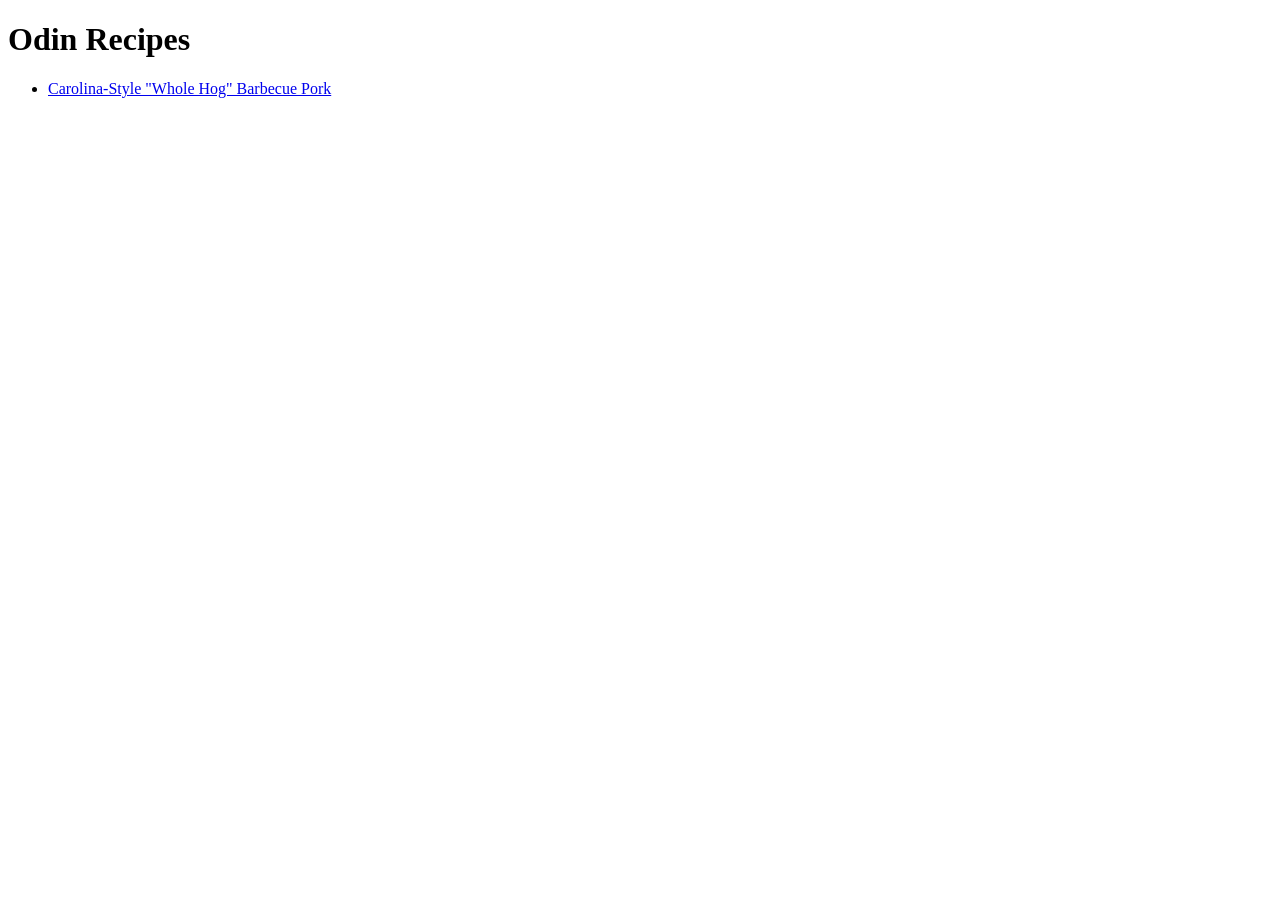
==== index.html @ cca38fc8 "Add Carolina-Style "Whole Hog" Barbecue Pork recipe Add .html file about that recipe and images" ====
<!DOCTYPE html>
<html lang="en">
<head>
    <meta charset="UTF-8">
    <meta name="viewport" content="width=device-width, initial-scale=1.0">
    <title>Odin Recipes</title>
</head>
<body>
    <h1>Odin Recipes</h1>
    <ul>
        <li><a href="./recipes/whole-dog.html">Carolina-Style "Whole Hog" Barbecue Pork</a></li>
    </ul>
</body>
</html>
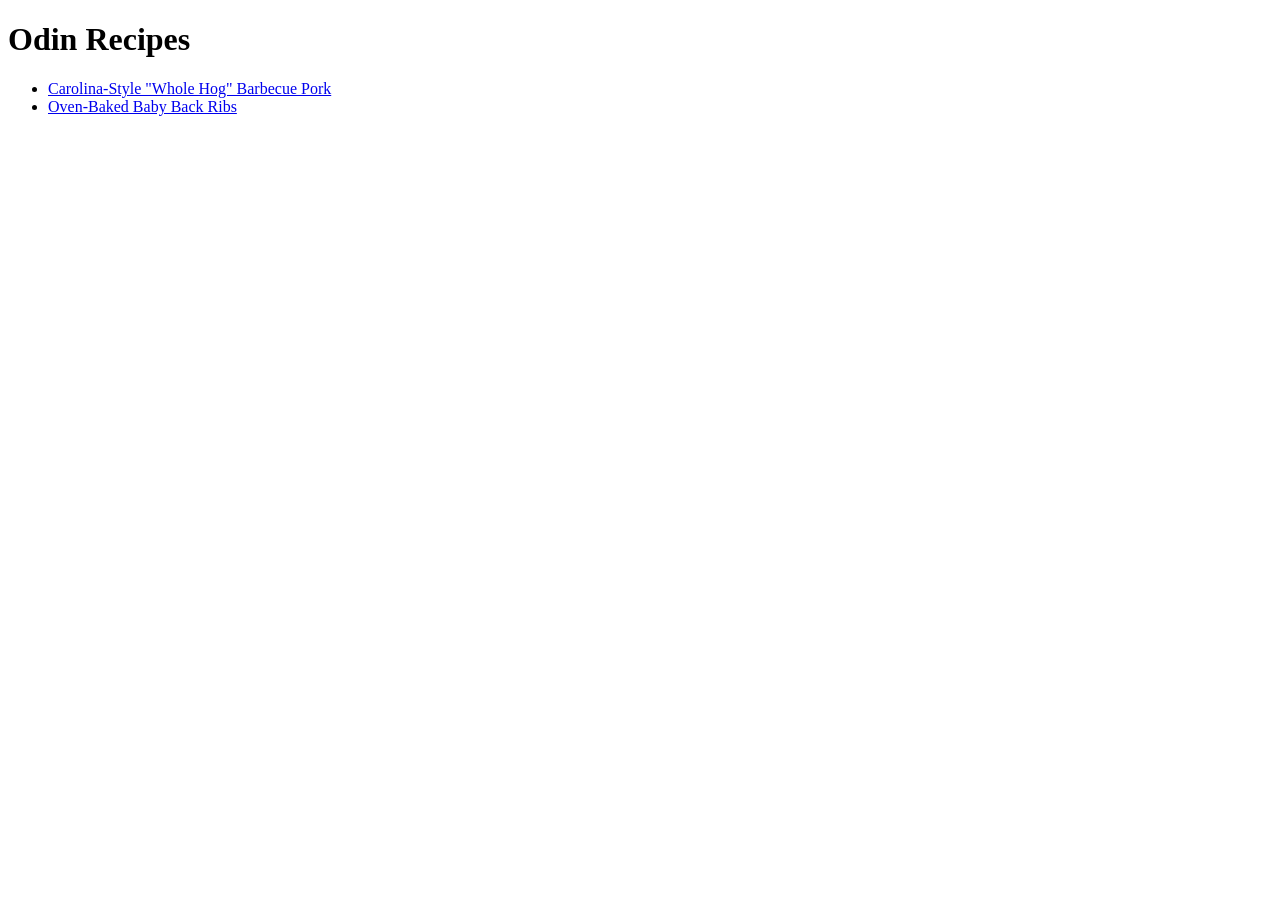
==== commit 81242bbb: "Add Oven-Baked Baby Back Ribs recipe" ====
--- a/index.html
+++ b/index.html
@@ -9,6 +9,7 @@
     <h1>Odin Recipes</h1>
     <ul>
         <li><a href="./recipes/whole-dog.html">Carolina-Style "Whole Hog" Barbecue Pork</a></li>
+        <li><a href="./recipes/baby-back-ribs.html">Oven-Baked Baby Back Ribs</a></li>
     </ul>
 </body>
 </html>
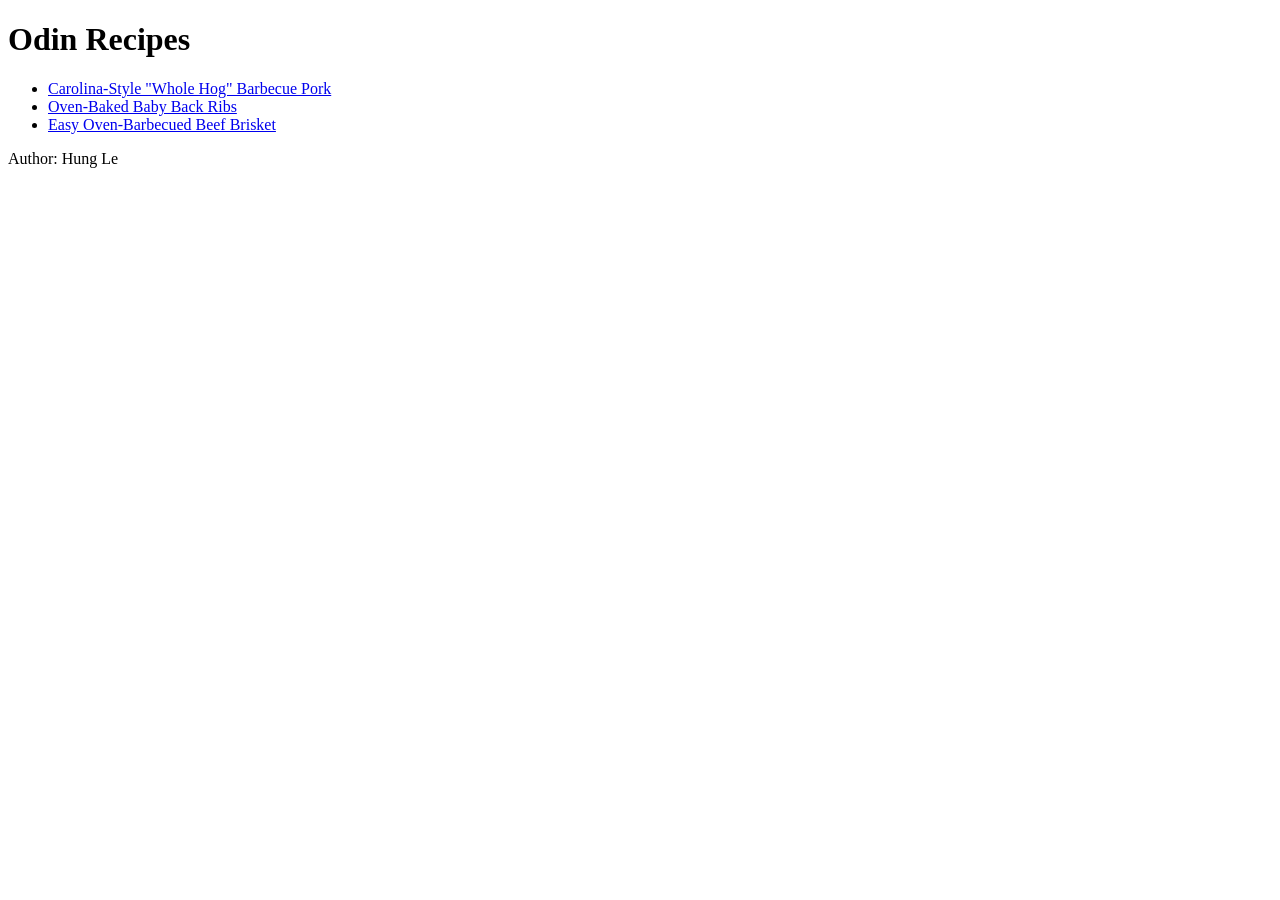
==== commit 242fdb4f: "Add Easy Oven-Barbecued Beef Brisket recipe" ====
--- a/index.html
+++ b/index.html
@@ -10,6 +10,10 @@
     <ul>
         <li><a href="./recipes/whole-dog.html">Carolina-Style "Whole Hog" Barbecue Pork</a></li>
         <li><a href="./recipes/baby-back-ribs.html">Oven-Baked Baby Back Ribs</a></li>
+        <li><a href="./recipes/easy-oven-barbecued-beef-brisket.html">Easy Oven-Barbecued Beef Brisket</a></li>
     </ul>
+    <footer>
+        <p>Author: Hung Le</p>
+    </footer>
 </body>
 </html>
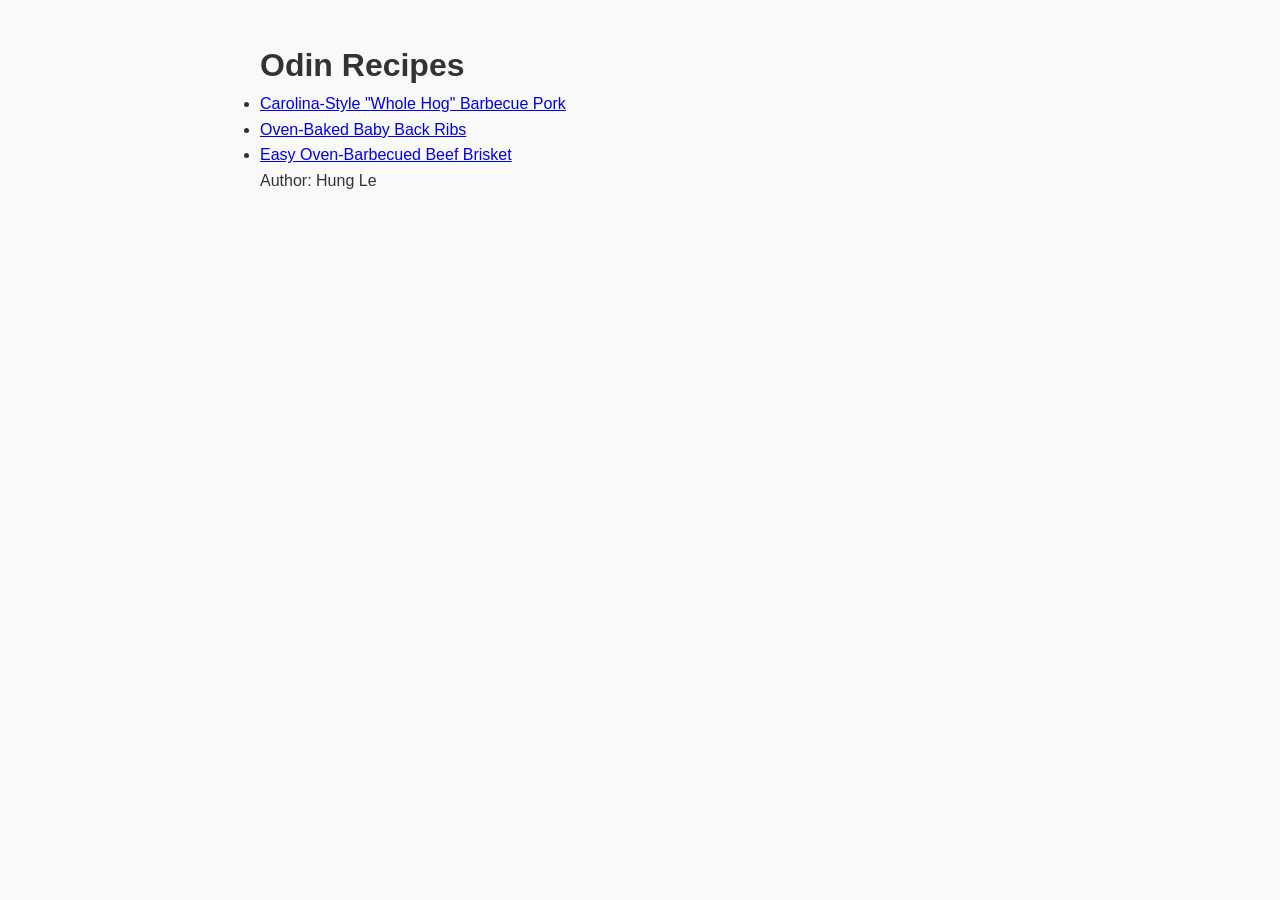
==== commit e5801d34: "Center the web and set font" ====
--- a/index.html
+++ b/index.html
@@ -4,6 +4,7 @@
     <meta charset="UTF-8">
     <meta name="viewport" content="width=device-width, initial-scale=1.0">
     <title>Odin Recipes</title>
+    <link rel="stylesheet" href="./style.css">
 </head>
 <body>
     <h1>Odin Recipes</h1>
--- a/style.css
+++ b/style.css
@@ -0,0 +1,17 @@
+/* Reset để các trình duyệt hiển thị giống nhau */
+* {
+    margin: 0;
+    padding: 0;
+    box-sizing: border-box;
+}
+
+/* Căn giữa trang web và thiết lập font tổng thể */
+body {
+    font-family: 'Segoe UI', 'Segoe UI', Tahoma, Geneva, Verdana, sans-serif;
+    line-height: 1.6;
+    color: #333333;
+    background-color: #f9f9f9;
+    max-width: 800px;
+    margin: 40px auto;
+    padding: 0 20px;
+}
